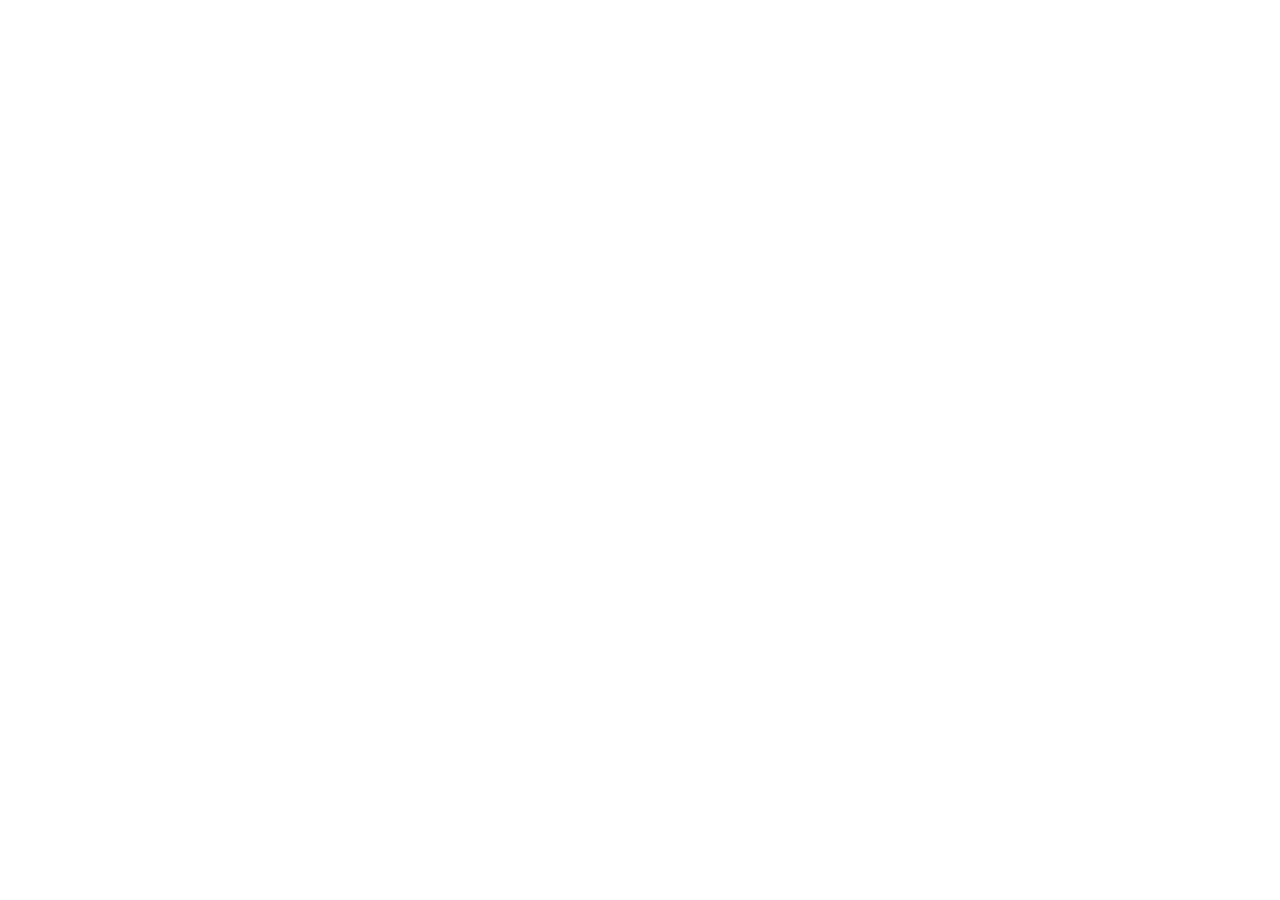
==== client/index.html @ 43302b5a "init push" ====
<!DOCTYPE html>
<html lang="en">

<head>
    <meta charset="UTF-8">
    <meta http-equiv="X-UA-Compatible" content="IE=edge">
    <meta name="viewport" content="width=device-width, initial-scale=1.0">
    <link rel="preconnect" href="https://fonts.googleapis.com">
    <link rel="preconnect" href="https://fonts.gstatic.com" crossorigin>
    <link href="https://fonts.googleapis.com/css2?family=Faster+One&family=Luckiest+Guy&display=swap" rel="stylesheet">
    <link rel="stylesheet" href="/styles/style.css">
    <title>Grid Based Movement</title>
</head>

<body>

    

    <script src="/socket.io/socket.io.js"></script>
    <script src="/js/index.js"></script>
</body>

</html>
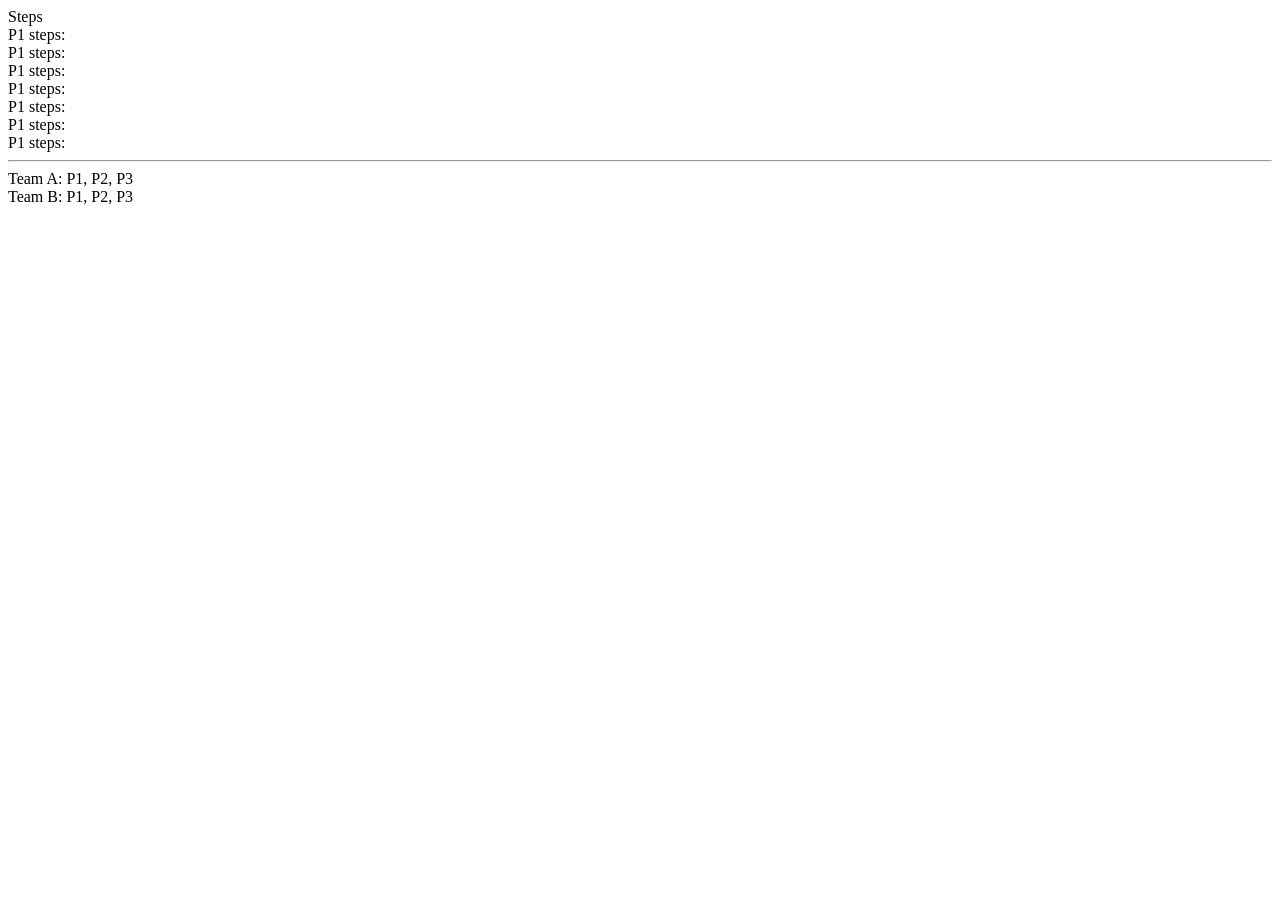
==== commit 442be986: "updted steps" ====
--- a/client/index.html
+++ b/client/index.html
@@ -13,7 +13,22 @@
 </head>
 
 <body>
-
+    <div id="steps" class="details">Steps
+        <div id="p1Steps">P1 steps:</div>
+        <div>P1 steps:</div>
+        <div>P1 steps:</div>
+        <div>P1 steps:</div>
+        <div>P1 steps:</div>
+        <div>P1 steps:</div>
+        <div>P1 steps:</div>
+        <hr>
+        <div>Team A: P1, P2, P3</div>
+        <div>Team B: P1, P2, P3</div>
+    </div>
+    
+    <div id="chat" class="chat">
+        
+    </div>
     
 
     <script src="/socket.io/socket.io.js"></script>
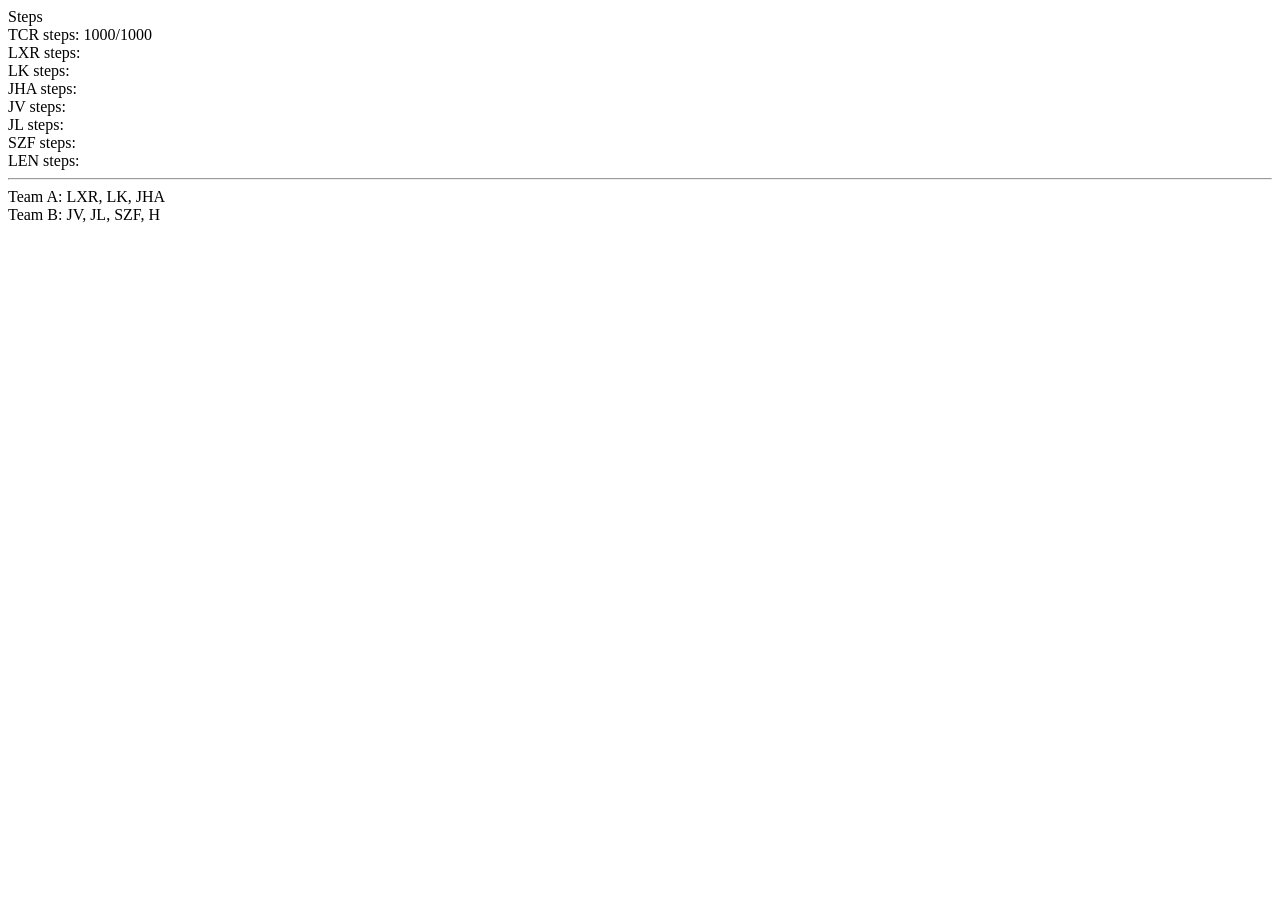
==== commit 8ebea61b: "ok live" ====
--- a/client/index.html
+++ b/client/index.html
@@ -14,16 +14,17 @@
 
 <body>
     <div id="steps" class="details">Steps
-        <div id="p1Steps">P1 steps:</div>
-        <div>P1 steps:</div>
-        <div>P1 steps:</div>
-        <div>P1 steps:</div>
-        <div>P1 steps:</div>
-        <div>P1 steps:</div>
-        <div>P1 steps:</div>
+        <div id="TCRSteps">TCR steps: 1000/1000</div>
+        <div id="LXRSteps">LXR steps:</div>
+        <div id="LKSteps">LK steps:</div>
+        <div id="JHASteps">JHA steps:</div>
+        <div id="JVSteps">JV steps:</div>
+        <div id="JLSteps">JL steps:</div>
+        <div id="SZFSteps">SZF steps:</div>
+        <div id="LENSteps">LEN steps:</div>
         <hr>
-        <div>Team A: P1, P2, P3</div>
-        <div>Team B: P1, P2, P3</div>
+        <div>Team A: LXR, LK, JHA</div>
+        <div>Team B: JV, JL, SZF, H</div>
     </div>
     
     <div id="chat" class="chat">
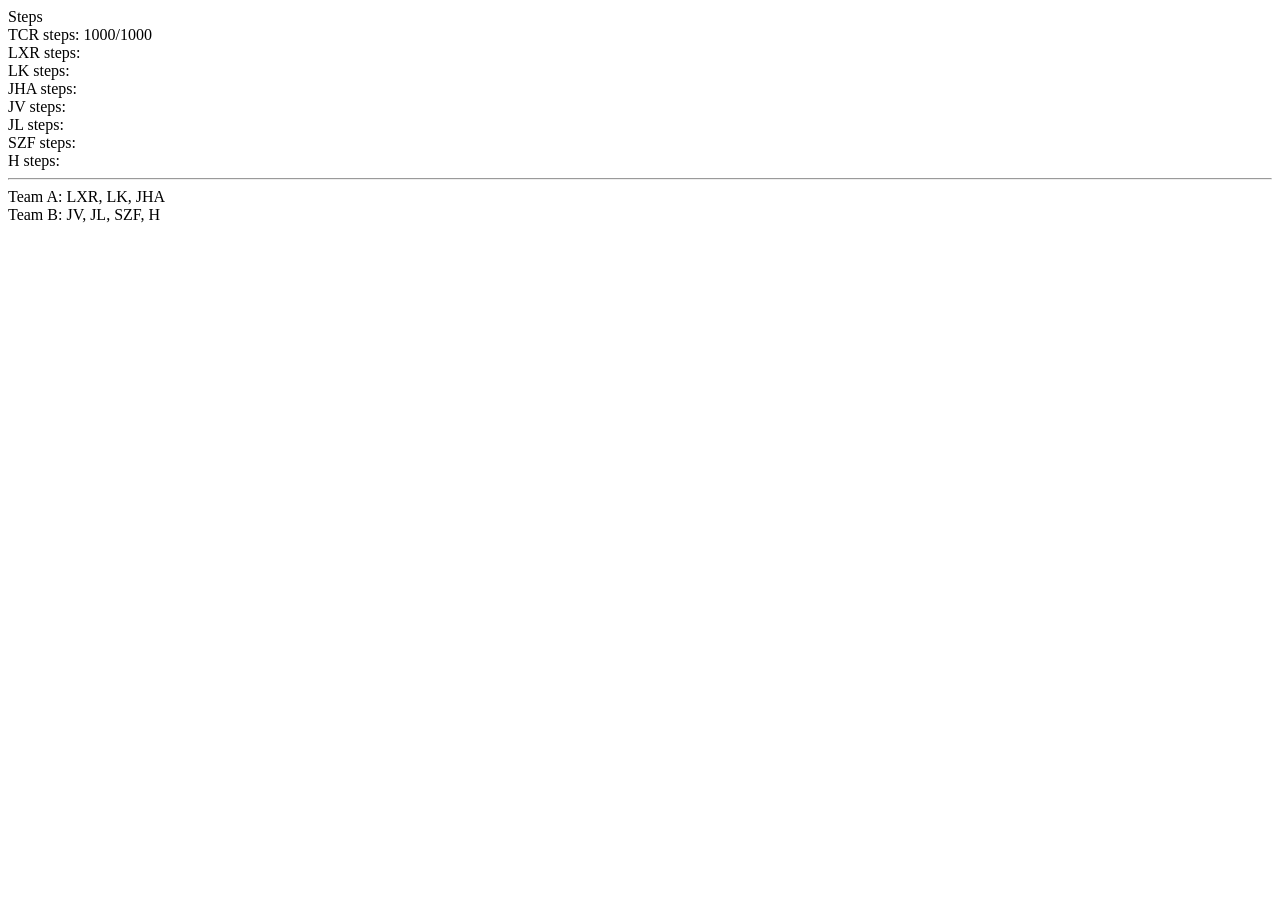
==== commit ac23aa2e: "push" ====
--- a/client/index.html
+++ b/client/index.html
@@ -21,7 +21,7 @@
         <div id="JVSteps">JV steps:</div>
         <div id="JLSteps">JL steps:</div>
         <div id="SZFSteps">SZF steps:</div>
-        <div id="LENSteps">LEN steps:</div>
+        <div id="HSteps">H steps:</div>
         <hr>
         <div>Team A: LXR, LK, JHA</div>
         <div>Team B: JV, JL, SZF, H</div>
